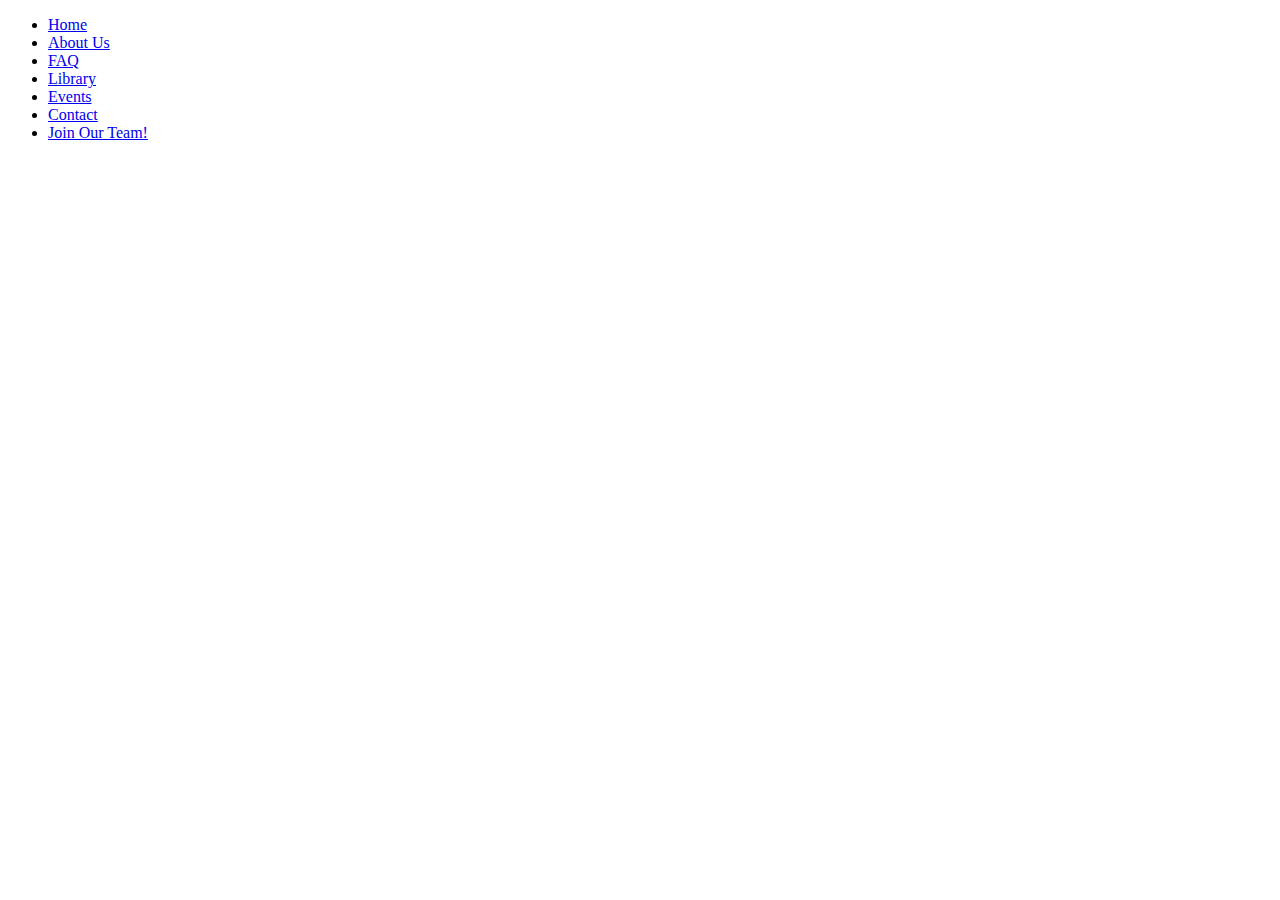
==== aboutus.html @ 0edcfa5f "Add files via upload" ====
<!DOCTYPE html>

<html lang="en">
<head>
    <meta charset="utf-8">
    <title>Boards &amp; Bourbon</title>
    <meta name="viewport" content="width=device-width, initial-scale=1.0">
    <link rel="stylesheet" href="css/normalize.css">
    <link rel="stylesheet" href="css/styles.css">
    <link href="https://fonts.googleapis.com/css?family=Muli%7CRoboto:400,300,500,700,900" rel="stylesheet"></head>
</head>

<body>
    <div class="main-nav">
        <ul class="nav">

            <li><a href="index.html">Home</a></li>
            <li><a href="aboutus.html">About Us</a></li>
            <li><a href="faq.html">FAQ</a></li>
            <li><a href="library.html">Library</a></li>
            <li><a href="events.html">Events</a></li>
            <li><a href="contact.html">Contact</a></li>
            <li><a href="hire.html">Join Our Team!</a></li>
        </ul>
    </div>
    
    </body>
    </html>
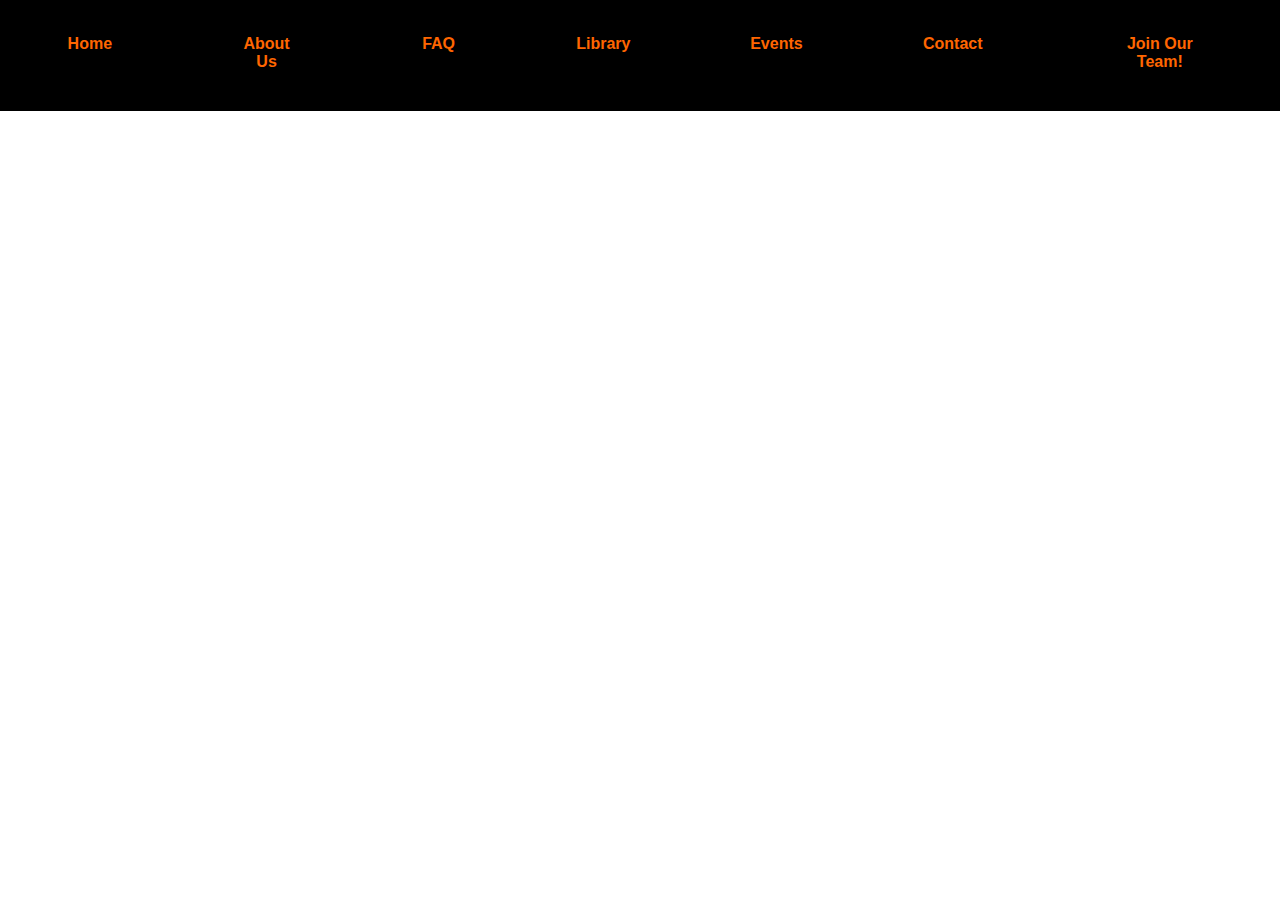
==== commit 0616f93e: "Add files via upload" ====
--- a/aboutus.html
+++ b/aboutus.html
@@ -5,8 +5,8 @@
     <meta charset="utf-8">
     <title>Boards &amp; Bourbon</title>
     <meta name="viewport" content="width=device-width, initial-scale=1.0">
-    <link rel="stylesheet" href="css/normalize.css">
-    <link rel="stylesheet" href="css/styles.css">
+    <link rel="stylesheet" href="normalize.css">
+    <link rel="stylesheet" href="styles.css">
     <link href="https://fonts.googleapis.com/css?family=Muli%7CRoboto:400,300,500,700,900" rel="stylesheet"></head>
 </head>
 
--- a/styles.css
+++ b/styles.css
@@ -0,0 +1,176 @@
+
+/*-------------Global Layout Set-up-------------*/
+* { 
+    box-sizing: border-box;
+  }
+    
+  body {
+    margin: 0;
+    padding: 0;
+    text-align: center;
+    font-family: 'Trebuchet MS', Helvetica, sans-serif;
+    color: #222;
+    background: white;
+    
+  }
+  .woodBackground{
+    background-color: #ff6600;
+  }
+
+  
+
+  /*-------------Link Styles-------------*/
+  
+  a {
+    text-decoration: none;
+    color: #ff6600;
+  }
+  a:hover {
+    color: white;
+  }
+  
+/*-------------Header-------------*/
+
+  .main-nav {
+    width: 100%;
+    background: black;
+    min-height: 10px;
+    padding: 5px;
+    position: fixed;
+    text-align: center;
+  }
+  .nav {
+    justify-content: space-around;
+    font-weight: 700;
+    list-style-type: none;
+    margin: 0 auto;
+    padding: 0;
+  }
+
+  .nav li {
+    padding: 5px 10px 10px 10px;
+    display: block;
+    width: 100%;
+  }
+
+
+  /*-------------BNB Logo-------------*/
+  .banner {
+	  color: black;
+    background: white;
+    padding-top: 80px;
+    font-size: 1.5em;
+
+  }
+/* Style the buttons that are used to open and close the accordion panel */
+.accordion {
+  background-color: #eee;
+  color: #444;
+  cursor: pointer;
+  width: 50%;
+  border-color: black;
+  text-align: left;
+  border: solid 1px;
+  outline: none;
+  transition: 0.4s;
+}
+
+/* Add a background color to the button if it is clicked on, and when you hover */
+.active, .accordion:hover {
+  background-color: #ccc;
+}
+
+/* Style the accordion panel (answers).*/
+.panel {
+  background-color: white;
+  width: 70%;
+  padding-left: 28%;
+  text-align: left;
+  display: none;
+  overflow: hidden;
+}
+/*-------------Information above footer on main page-------------*/
+  .col{
+    display: inline-block;
+    margin-right: -4px;
+    width: 50%;
+  }
+
+  /*-------------Footer-------------*/
+ .main-footer {
+    width: 100%;
+    min-height: 30px;
+    background: black;
+    color: white;
+    font-size: 15px;
+    position: fixed;
+  }
+
+
+  
+/*************************
+      Media Queries
+*************************/
+
+/*-------------Small Size Screens-------------*/
+@media only screen and (min-width: 600px) {
+ .nav {
+  display: flex;
+ }
+ 
+  .nav a {
+    float: left;
+    width: auto;
+    margin: 0 0 0 5%;
+    padding: 25px 1%;
+    margin-bottom: 0;
+  }
+
+  .nav li {
+    margin-left: 0;
+    width: auto;
+    display: inline-block;
+  }
+
+
+}
+  /*-------------Medium Size Screens-------------*/
+@media only screen and (min-width: 768px),
+       only screen and (min-width: 700px) and (orientation: landscape) {
+  
+  
+    .nav .main-nav {
+      max-width: 1200px;
+      
+    }
+  
+    .nav .name  {
+      display: block;
+      margin-right: auto;
+      color: white;
+    }
+  
+    main {
+      padding-top: 50px;
+    }
+  
+    main p {
+      line-height: 1.6em;
+    }
+  
+    footer {
+      background: black;
+      color: white;
+      font-size: 1.3em;
+      padding: 2em 0; 
+    }
+    
+  	/* ---- Float clearfix ---- */
+
+    .clearfix::after {
+		  content: " ";
+		  display: table;
+		  clear: both;
+	  }
+  }
+  
